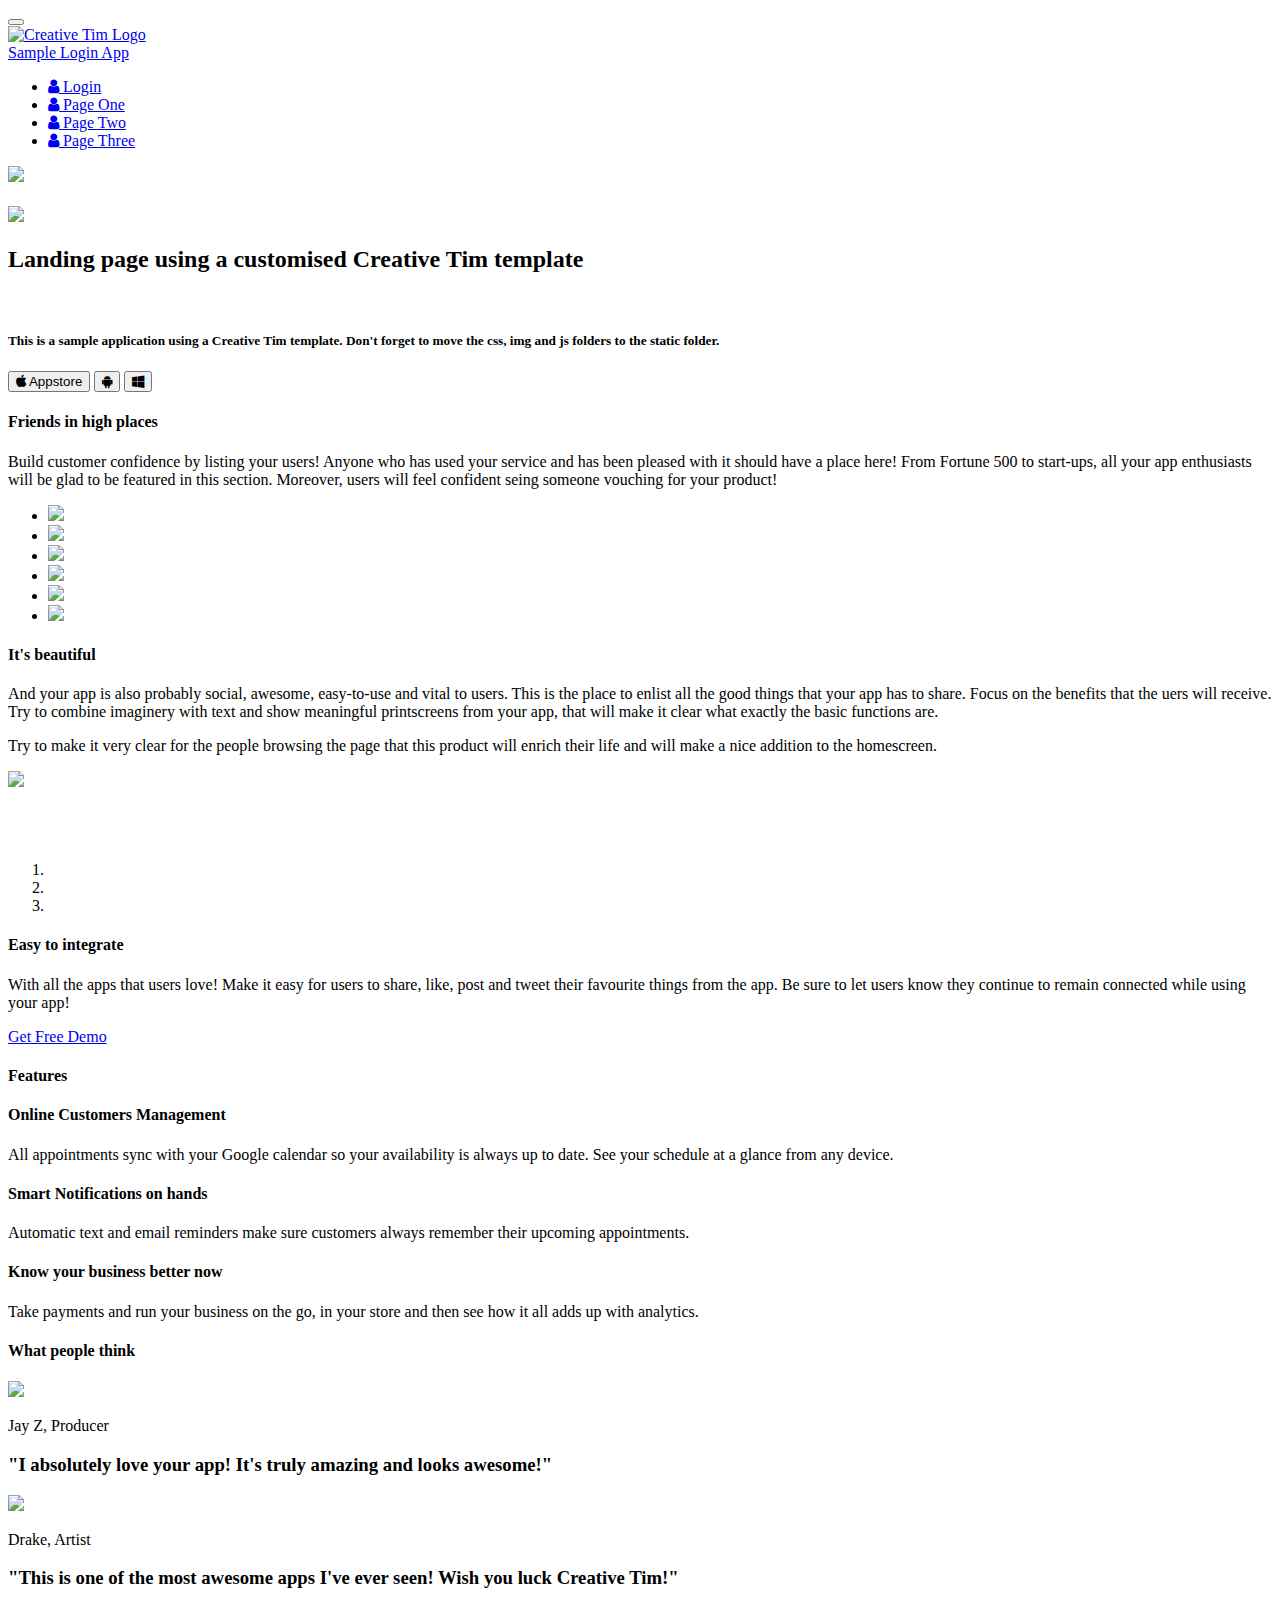
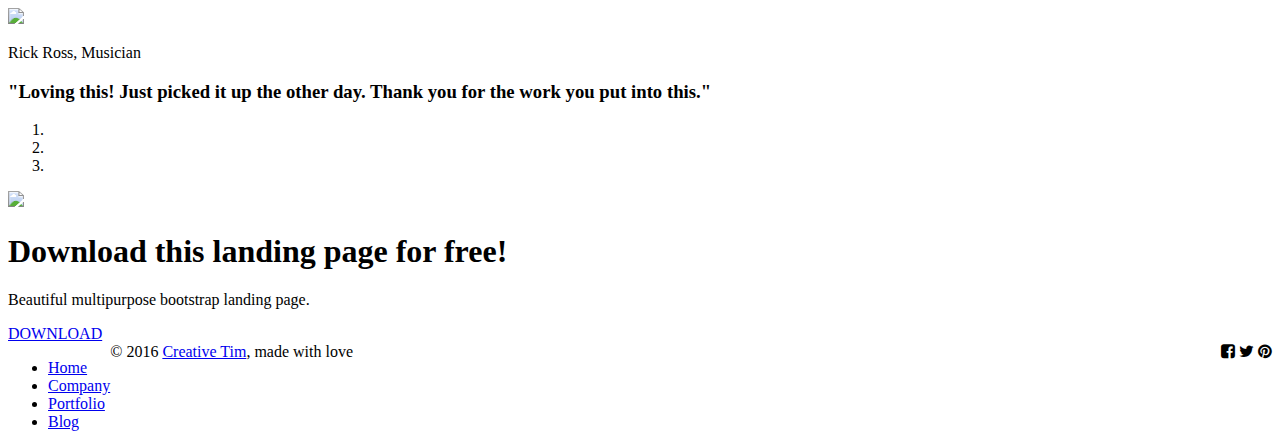
==== src/main/resources/templates/index.html @ 51b9edc7 "last commit after making a change on the mainpage.html fragment" ====
<!doctype html>
<html lang="en" xmlns:th="www.thymeleaf.org">
    <head th:fragment="headstuff">
        <meta charset="utf-8" />
        <link rel="icon" type="image/png" href="/img/favicon.ico">
        <meta http-equiv="X-UA-Compatible" content="IE=edge,chrome=1" />
        <title>Security Demonstration</title>
        <meta content='width=device-width, initial-scale=1.0, maximum-scale=1.0, user-scalable=0' name='viewport' />
        <meta name="viewport" content="width=device-width" />

        <link href="/css/bootstrap.css" rel="stylesheet" />
        <link href="/css/landing-page.css" rel="stylesheet"/>

        <!--     Fonts and icons     -->
        <link href="http://maxcdn.bootstrapcdn.com/font-awesome/4.2.0/css/font-awesome.min.css" rel="stylesheet">
        <link href='http://fonts.googleapis.com/css?family=Open+Sans:300italic,400,300' rel='stylesheet' type='text/css'>
        <link href="/css/pe-icon-7-stroke.css" rel="stylesheet" />

    </head>
    <body class="landing-page landing-page1">
        <nav class="navbar navbar-transparent navbar-top" role="navigation">
            <div class="container">
                <!-- Brand and toggle get grouped for better mobile display -->
                <div class="navbar-header">
                    <button id="menu-toggle" type="button" class="navbar-toggle" data-toggle="collapse" data-target="#example">
                    <span class="sr-only">Toggle navigation</span>
                    <span class="icon-bar bar1"></span>
                    <span class="icon-bar bar2"></span>
                    <span class="icon-bar bar3"></span>
                    </button>
                    <a href="http://www.afua.me">
                        <div class="logo-container">
                            <div class="logo">
                                <img src="/img/new_logo.png" alt="Creative Tim Logo">
                            </div>
                            <div class="brand">
                                Sample Login App
                            </div>
                        </div>
                    </a>
                </div>
                <!-- Collect the nav links, forms, and other content for toggling -->
                <div class="collapse navbar-collapse" id="example" >
                    <ul class="nav navbar-nav navbar-right">
                        <li>
                            <a href="/login">
                            <i class="fa fa-user"></i>
                                Login
                            </a>
                        </li>
                        <li>
                            <a href="/pageone">
                                <i class="fa fa-user"></i>
                                Page One
                            </a>
                        </li>
                        <li>
                            <a href="/pagetwo">
                                <i class="fa fa-user"></i>
                                Page Two
                            </a>
                        </li>
                        <li>
                            <a href="/pagethree">
                                <i class="fa fa-user"></i>
                                Page Three
                            </a>
                        </li>
                    </ul>
                </div>
                <!-- /.navbar-collapse -->
            </div>
        </nav>
        <div class="wrapper">
            <div class="parallax filter-gradient blue" data-color="blue">
                <div class="parallax-background">
                    <img class="parallax-background-image" src="/img/template/bg3/img/tem.jpg">
                </div>
                <div class= "container">
                    <div class="row">
                        <div class="col-md-5 hidden-xs">
                            <div class="parallax-image">
                                <img class="phone" src="/img/template/iphone3.png" style="margin-top: 20px"/>
                            </div>
                        </div>
                        <div class="col-md-6 col-md-offset-1">
                            <div class="description">
                                <h2>Landing page using a customised Creative Tim template</h2>
                                <br>
                                <h5>This is a sample application using a Creative Tim template. Don't forget to move the css, img and js folders to the static folder.</h5>
                            </div>
                            <div class="buttons">
                                <button class="btn btn-fill btn-neutral">
                                <i class="fa fa-apple"></i> Appstore
                                </button>
                                <button class="btn btn-simple btn-neutral">
                                <i class="fa fa-android"></i>
                                </button>
                                <button class="btn btn-simple btn-neutral">
                                <i class="fa fa-windows"></i>
                                </button>
                            </div>
                        </div>
                    </div>
                </div>
            </div>
            <div class="section section-gray section-clients">
                <div class="container text-center">
                    <h4 class="header-text">Friends in high places</h4>
                    <p>
                        Build customer confidence by listing your users! Anyone who has used your service and has been pleased with it should have a place here! From Fortune 500 to start-ups, all your app enthusiasts will be glad to be featured in this section. Moreover, users will feel confident seing someone vouching for your product!<br>
                    </p>
                    <div class="logos">
                        <ul class="list-unstyled">
                            <li ><img src="/img/logos/adobe.png"/></li>
                            <li ><img src="/img/logos/zendesk.png"/></li>
                            <li ><img src="/img/logos/ebay.png"/></i>
                            <li ><img src="/img/logos/evernote.png"/></li>
                            <li ><img src="/img/logos/airbnb.png"/></li>
                            <li ><img src="/img/logos/zappos.png"/></li>
                        </ul>
                    </div>
                </div>
            </div>
            <div class="section section-presentation">
                <div class="container">
                    <div class="row">
                        <div class="col-md-6">
                            <div class="description">
                                <h4 class="header-text">It's beautiful</h4>
                                <p>And your app is also probably social, awesome, easy-to-use and vital to users. This is the place to enlist all the good things that your app has to share. Focus on the benefits that the uers will receive. Try to combine imaginery with text and show meaningful printscreens from your app, that will make it clear what exactly the basic functions are. </p>
                                <p>Try to make it very clear for the people browsing the page that this product will enrich their life and will make a nice addition to the homescreen.
                                <p>
                            </div>
                        </div>
                        <div class="col-md-5 col-md-offset-1 hidden-xs">
                            <img src="/img/template/mac.png"/>
                        </div>
                    </div>
                </div>
            </div>
            <div class="section section-demo">
                <div class="container">
                    <div class="row">
                        <div class="col-md-6">
                            <div id="description-carousel" class="carousel fade" data-ride="carousel">
                                <div class="carousel-inner">
                                    <div class="item">
                                        <img src="/img/template/examples/home_33.jpg" alt="">
                                    </div>
                                    <div class="item active">
                                        <img src="/img/template/examples/home_22.jpg" alt="">
                                    </div>
                                    <div class="item">
                                        <img src="/img/template/examples/home_11.jpg" alt="">
                                    </div>
                                </div>
                                <ol class="carousel-indicators carousel-indicators-blue">
                                    <li data-target="#description-carousel" data-slide-to="0" class=""></li>
                                    <li data-target="#description-carousel" data-slide-to="1" class="active"></li>
                                    <li data-target="#description-carousel" data-slide-to="2" class=""></li>
                                </ol>
                            </div>
                        </div>
                        <div class="col-md-5 col-md-offset-1">
                            <h4 class="header-text">Easy to integrate</h4>
                            <p>
                                With all the apps that users love! Make it easy for users to share, like, post and tweet their favourite things from the app. Be sure to let users know they continue to remain connected while using your app!
                            </p>
                            <a href="http://www.creative-tim.com/product/awesome-landing-page" id="Demo3" class="btn btn-fill btn-info" data-button="info">Get Free Demo</a>
                        </div>
                    </div>
                </div>
            </div>
            <div class="section section-features">
                <div class="container">
                    <h4 class="header-text text-center">Features</h4>
                    <div class="row">
                        <div class="col-md-4">
                            <div class="card card-blue">
                                <div class="icon">
                                    <i class="pe-7s-note2"></i>
                                </div>
                                <div class="text">
                                    <h4>Online Customers Management</h4>
                                    <p>All appointments sync with your Google calendar so your availability is always up to date. See your schedule at a glance from any device.</p>
                                </div>
                            </div>
                        </div>
                        <div class="col-md-4">
                            <div class="card card-blue">
                                <div class="icon">
                                    <i class="pe-7s-bell"></i>
                                </div>
                                <h4>Smart Notifications on hands</h4>
                                <p>Automatic text and email reminders make sure customers always remember their upcoming appointments.</p>
                            </div>
                        </div>
                        <div class="col-md-4">
                            <div class="card card-blue">
                                <div class="icon">
                                    <i class="pe-7s-graph1"></i>
                                </div>
                                <h4>Know your business better now</h4>
                                <p>Take payments and run your business on the go, in your store and then see how it all adds up with analytics.</p>
                            </div>
                        </div>
                    </div>
                </div>
            </div>
            <div class="section section-testimonial">
                <div class="container">
                    <h4 class="header-text text-center">What people think</h4>
                    <div id="carousel-example-generic" class="carousel fade" data-ride="carousel">
                        <!-- Wrapper for slides -->
                        <div class="carousel-inner" role="listbox">
                            <div class="item">
                                <div class="mask">
                                    <img src="/img/faces/face-4.jpg">
                                </div>
                                <div class="carousel-testimonial-caption">
                                    <p>Jay Z, Producer</p>
                                    <h3>"I absolutely love your app! It's truly amazing and looks awesome!"</h3>
                                </div>
                            </div>
                            <div class="item active">
                                <div class="mask">
                                    <img src="/img/faces/face-3.jpg">
                                </div>
                                <div class="carousel-testimonial-caption">
                                    <p>Drake, Artist</p>
                                    <h3>"This is one of the most awesome apps I've ever seen! Wish you luck Creative Tim!"</h3>
                                </div>
                            </div>
                            <div class="item">
                                <div class="mask">
                                    <img src="/img/faces/face-2.jpg">
                                </div>
                                <div class="carousel-testimonial-caption">
                                    <p>Rick Ross, Musician</p>
                                    <h3>"Loving this! Just picked it up the other day. Thank you for the work you put into this."</h3>
                                </div>
                            </div>
                        </div>
                        <ol class="carousel-indicators carousel-indicators-blue">
                            <li data-target="#carousel-example-generic" data-slide-to="0" class="active"></li>
                            <li data-target="#carousel-example-generic" data-slide-to="1"></li>
                            <li data-target="#carousel-example-generic" data-slide-to="2"></li>
                        </ol>
                    </div>
                </div>
            </div>
            <div class="section section-no-padding">
                <div class="parallax filter-gradient blue" data-color="blue">
                    <div class="parallax-background">
                        <img class ="parallax-background-image" src="/img/template/bg3.jpg"/>
                    </div>
                    <div class="info">
                        <h1>Download this landing page for free!</h1>
                        <p>Beautiful multipurpose bootstrap landing page.</p>
                        <a href="http://www.creative-tim.com/product/awesome-landing-page" class="btn btn-neutral btn-lg btn-fill">DOWNLOAD</a>
                    </div>
                </div>
            </div>
            <footer class="footer">
                <div class="container">
                    <nav class="pull-left">
                        <ul>
                            <li>
                                <a href="#">
                                Home
                                </a>
                            </li>
                            <li>
                                <a href="#">
                                Company
                                </a>
                            </li>
                            <li>
                                <a href="#">
                                Portfolio
                                </a>
                            </li>
                            <li>
                                <a href="#">
                                Blog
                                </a>
                            </li>
                        </ul>
                    </nav>
                    <div class="social-area pull-right">
                        <a class="btn btn-social btn-facebook btn-simple">
                        <i class="fa fa-facebook-square"></i>
                        </a>
                        <a class="btn btn-social btn-twitter btn-simple">
                        <i class="fa fa-twitter"></i>
                        </a>
                        <a class="btn btn-social btn-pinterest btn-simple">
                        <i class="fa fa-pinterest"></i>
                        </a>
                    </div>
                    <div class="copyright">
                        &copy; 2016 <a href="http://www.creative-tim.com">Creative Tim</a>, made with love
                    </div>
                </div>
            </footer>
        </div>

    </body>
    <script src="/js/jquery-1.10.2.js" type="text/javascript"></script>
    <script src="/js/jquery-ui-1.10.4.custom.min.js" type="text/javascript"></script>
    <script src="/js/bootstrap.js" type="text/javascript"></script>
    <script src="/js/awesome-landing-page.js" type="text/javascript"></script>
</html>
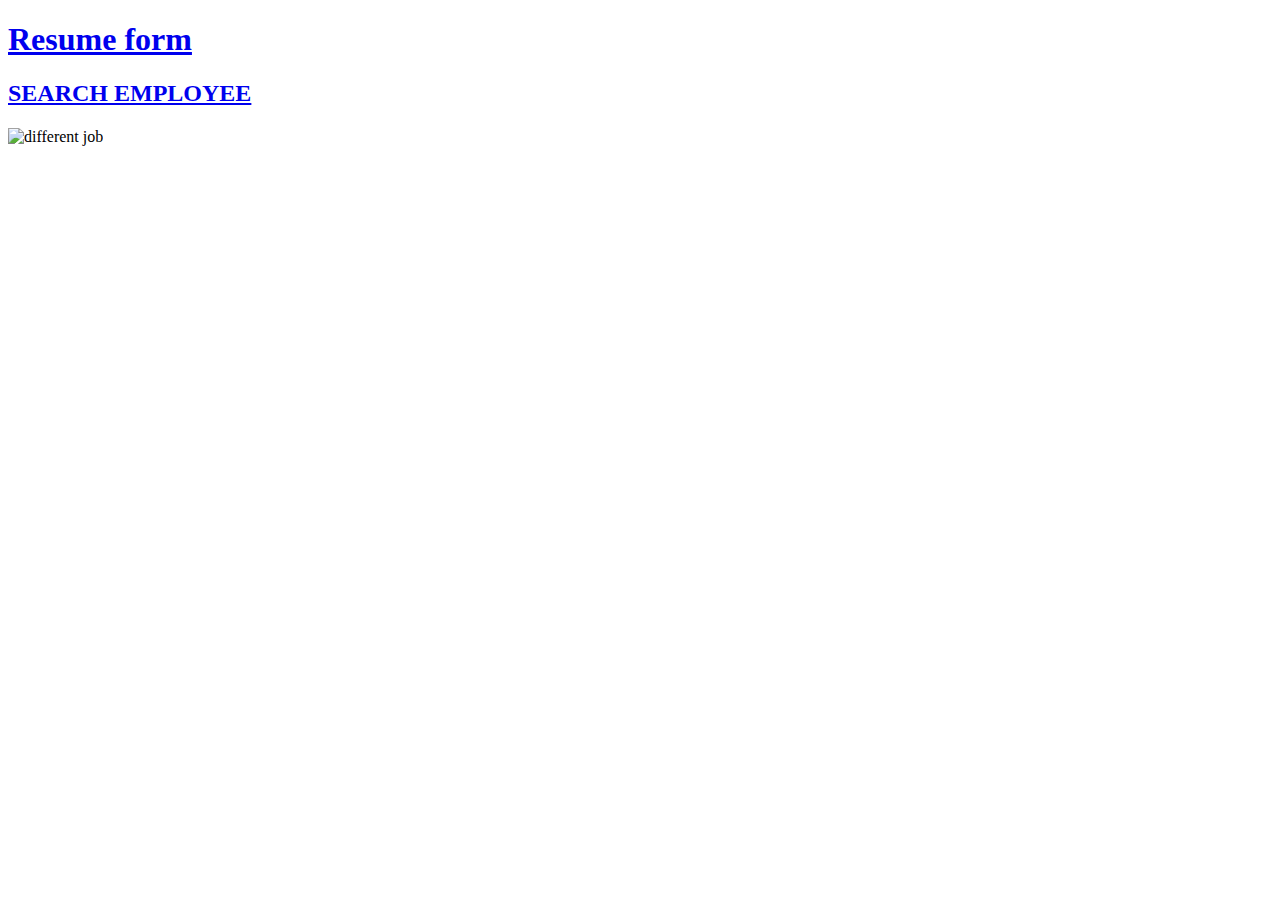
==== commit 5dbc2682: "made changes" ====
--- a/src/main/resources/templates/index.html
+++ b/src/main/resources/templates/index.html
@@ -1,314 +1,40 @@
 <!doctype html>
-<html lang="en" xmlns:th="www.thymeleaf.org">
-    <head th:fragment="headstuff">
-        <meta charset="utf-8" />
-        <link rel="icon" type="image/png" href="/img/favicon.ico">
-        <meta http-equiv="X-UA-Compatible" content="IE=edge,chrome=1" />
-        <title>Security Demonstration</title>
-        <meta content='width=device-width, initial-scale=1.0, maximum-scale=1.0, user-scalable=0' name='viewport' />
-        <meta name="viewport" content="width=device-width" />
+<html lang="en" xmlns:th="www.thymeleaf.org" xmlns:sec="http://www.w3.org/1999/xhtml">
+<head th:fragment="headstuff">
+    <meta charset="utf-8" />
 
-        <link href="/css/bootstrap.css" rel="stylesheet" />
-        <link href="/css/landing-page.css" rel="stylesheet"/>
+    <title>Security Demonstration</title>
+</head>
+<body>
+<div class="continer">
+    <h1>  <li>
+        <a href="/jobseekers">
+            <i class="fa fa-user"></i>
+            Resume form
+        </a>
+    </li></h1>
+    <h2> <li sec:authorize="hasAuthority('JobSeeker')">
+        <a href="/search">
+            SEARCH EMPLOYEE
+        </a>
+    </li></h2>
 
-        <!--     Fonts and icons     -->
-        <link href="http://maxcdn.bootstrapcdn.com/font-awesome/4.2.0/css/font-awesome.min.css" rel="stylesheet">
-        <link href='http://fonts.googleapis.com/css?family=Open+Sans:300italic,400,300' rel='stylesheet' type='text/css'>
-        <link href="/css/pe-icon-7-stroke.css" rel="stylesheet" />
 
-    </head>
-    <body class="landing-page landing-page1">
-        <nav class="navbar navbar-transparent navbar-top" role="navigation">
-            <div class="container">
-                <!-- Brand and toggle get grouped for better mobile display -->
-                <div class="navbar-header">
-                    <button id="menu-toggle" type="button" class="navbar-toggle" data-toggle="collapse" data-target="#example">
-                    <span class="sr-only">Toggle navigation</span>
-                    <span class="icon-bar bar1"></span>
-                    <span class="icon-bar bar2"></span>
-                    <span class="icon-bar bar3"></span>
-                    </button>
-                    <a href="http://www.afua.me">
-                        <div class="logo-container">
-                            <div class="logo">
-                                <img src="/img/new_logo.png" alt="Creative Tim Logo">
-                            </div>
-                            <div class="brand">
-                                Sample Login App
-                            </div>
-                        </div>
-                    </a>
-                </div>
-                <!-- Collect the nav links, forms, and other content for toggling -->
-                <div class="collapse navbar-collapse" id="example" >
-                    <ul class="nav navbar-nav navbar-right">
-                        <li>
-                            <a href="/login">
-                            <i class="fa fa-user"></i>
-                                Login
-                            </a>
-                        </li>
-                        <li>
-                            <a href="/pageone">
-                                <i class="fa fa-user"></i>
-                                Page One
-                            </a>
-                        </li>
-                        <li>
-                            <a href="/pagetwo">
-                                <i class="fa fa-user"></i>
-                                Page Two
-                            </a>
-                        </li>
-                        <li>
-                            <a href="/pagethree">
-                                <i class="fa fa-user"></i>
-                                Page Three
-                            </a>
-                        </li>
-                    </ul>
-                </div>
-                <!-- /.navbar-collapse -->
-            </div>
-        </nav>
-        <div class="wrapper">
-            <div class="parallax filter-gradient blue" data-color="blue">
-                <div class="parallax-background">
-                    <img class="parallax-background-image" src="/img/template/bg3/img/tem.jpg">
-                </div>
-                <div class= "container">
-                    <div class="row">
-                        <div class="col-md-5 hidden-xs">
-                            <div class="parallax-image">
-                                <img class="phone" src="/img/template/iphone3.png" style="margin-top: 20px"/>
-                            </div>
-                        </div>
-                        <div class="col-md-6 col-md-offset-1">
-                            <div class="description">
-                                <h2>Landing page using a customised Creative Tim template</h2>
-                                <br>
-                                <h5>This is a sample application using a Creative Tim template. Don't forget to move the css, img and js folders to the static folder.</h5>
-                            </div>
-                            <div class="buttons">
-                                <button class="btn btn-fill btn-neutral">
-                                <i class="fa fa-apple"></i> Appstore
-                                </button>
-                                <button class="btn btn-simple btn-neutral">
-                                <i class="fa fa-android"></i>
-                                </button>
-                                <button class="btn btn-simple btn-neutral">
-                                <i class="fa fa-windows"></i>
-                                </button>
-                            </div>
-                        </div>
-                    </div>
-                </div>
-            </div>
-            <div class="section section-gray section-clients">
-                <div class="container text-center">
-                    <h4 class="header-text">Friends in high places</h4>
-                    <p>
-                        Build customer confidence by listing your users! Anyone who has used your service and has been pleased with it should have a place here! From Fortune 500 to start-ups, all your app enthusiasts will be glad to be featured in this section. Moreover, users will feel confident seing someone vouching for your product!<br>
-                    </p>
-                    <div class="logos">
-                        <ul class="list-unstyled">
-                            <li ><img src="/img/logos/adobe.png"/></li>
-                            <li ><img src="/img/logos/zendesk.png"/></li>
-                            <li ><img src="/img/logos/ebay.png"/></i>
-                            <li ><img src="/img/logos/evernote.png"/></li>
-                            <li ><img src="/img/logos/airbnb.png"/></li>
-                            <li ><img src="/img/logos/zappos.png"/></li>
-                        </ul>
-                    </div>
-                </div>
-            </div>
-            <div class="section section-presentation">
-                <div class="container">
-                    <div class="row">
-                        <div class="col-md-6">
-                            <div class="description">
-                                <h4 class="header-text">It's beautiful</h4>
-                                <p>And your app is also probably social, awesome, easy-to-use and vital to users. This is the place to enlist all the good things that your app has to share. Focus on the benefits that the uers will receive. Try to combine imaginery with text and show meaningful printscreens from your app, that will make it clear what exactly the basic functions are. </p>
-                                <p>Try to make it very clear for the people browsing the page that this product will enrich their life and will make a nice addition to the homescreen.
-                                <p>
-                            </div>
-                        </div>
-                        <div class="col-md-5 col-md-offset-1 hidden-xs">
-                            <img src="/img/template/mac.png"/>
-                        </div>
-                    </div>
-                </div>
-            </div>
-            <div class="section section-demo">
-                <div class="container">
-                    <div class="row">
-                        <div class="col-md-6">
-                            <div id="description-carousel" class="carousel fade" data-ride="carousel">
-                                <div class="carousel-inner">
-                                    <div class="item">
-                                        <img src="/img/template/examples/home_33.jpg" alt="">
-                                    </div>
-                                    <div class="item active">
-                                        <img src="/img/template/examples/home_22.jpg" alt="">
-                                    </div>
-                                    <div class="item">
-                                        <img src="/img/template/examples/home_11.jpg" alt="">
-                                    </div>
-                                </div>
-                                <ol class="carousel-indicators carousel-indicators-blue">
-                                    <li data-target="#description-carousel" data-slide-to="0" class=""></li>
-                                    <li data-target="#description-carousel" data-slide-to="1" class="active"></li>
-                                    <li data-target="#description-carousel" data-slide-to="2" class=""></li>
-                                </ol>
-                            </div>
-                        </div>
-                        <div class="col-md-5 col-md-offset-1">
-                            <h4 class="header-text">Easy to integrate</h4>
-                            <p>
-                                With all the apps that users love! Make it easy for users to share, like, post and tweet their favourite things from the app. Be sure to let users know they continue to remain connected while using your app!
-                            </p>
-                            <a href="http://www.creative-tim.com/product/awesome-landing-page" id="Demo3" class="btn btn-fill btn-info" data-button="info">Get Free Demo</a>
-                        </div>
-                    </div>
-                </div>
-            </div>
-            <div class="section section-features">
-                <div class="container">
-                    <h4 class="header-text text-center">Features</h4>
-                    <div class="row">
-                        <div class="col-md-4">
-                            <div class="card card-blue">
-                                <div class="icon">
-                                    <i class="pe-7s-note2"></i>
-                                </div>
-                                <div class="text">
-                                    <h4>Online Customers Management</h4>
-                                    <p>All appointments sync with your Google calendar so your availability is always up to date. See your schedule at a glance from any device.</p>
-                                </div>
-                            </div>
-                        </div>
-                        <div class="col-md-4">
-                            <div class="card card-blue">
-                                <div class="icon">
-                                    <i class="pe-7s-bell"></i>
-                                </div>
-                                <h4>Smart Notifications on hands</h4>
-                                <p>Automatic text and email reminders make sure customers always remember their upcoming appointments.</p>
-                            </div>
-                        </div>
-                        <div class="col-md-4">
-                            <div class="card card-blue">
-                                <div class="icon">
-                                    <i class="pe-7s-graph1"></i>
-                                </div>
-                                <h4>Know your business better now</h4>
-                                <p>Take payments and run your business on the go, in your store and then see how it all adds up with analytics.</p>
-                            </div>
-                        </div>
-                    </div>
-                </div>
-            </div>
-            <div class="section section-testimonial">
-                <div class="container">
-                    <h4 class="header-text text-center">What people think</h4>
-                    <div id="carousel-example-generic" class="carousel fade" data-ride="carousel">
-                        <!-- Wrapper for slides -->
-                        <div class="carousel-inner" role="listbox">
-                            <div class="item">
-                                <div class="mask">
-                                    <img src="/img/faces/face-4.jpg">
-                                </div>
-                                <div class="carousel-testimonial-caption">
-                                    <p>Jay Z, Producer</p>
-                                    <h3>"I absolutely love your app! It's truly amazing and looks awesome!"</h3>
-                                </div>
-                            </div>
-                            <div class="item active">
-                                <div class="mask">
-                                    <img src="/img/faces/face-3.jpg">
-                                </div>
-                                <div class="carousel-testimonial-caption">
-                                    <p>Drake, Artist</p>
-                                    <h3>"This is one of the most awesome apps I've ever seen! Wish you luck Creative Tim!"</h3>
-                                </div>
-                            </div>
-                            <div class="item">
-                                <div class="mask">
-                                    <img src="/img/faces/face-2.jpg">
-                                </div>
-                                <div class="carousel-testimonial-caption">
-                                    <p>Rick Ross, Musician</p>
-                                    <h3>"Loving this! Just picked it up the other day. Thank you for the work you put into this."</h3>
-                                </div>
-                            </div>
-                        </div>
-                        <ol class="carousel-indicators carousel-indicators-blue">
-                            <li data-target="#carousel-example-generic" data-slide-to="0" class="active"></li>
-                            <li data-target="#carousel-example-generic" data-slide-to="1"></li>
-                            <li data-target="#carousel-example-generic" data-slide-to="2"></li>
-                        </ol>
-                    </div>
-                </div>
-            </div>
-            <div class="section section-no-padding">
-                <div class="parallax filter-gradient blue" data-color="blue">
-                    <div class="parallax-background">
-                        <img class ="parallax-background-image" src="/img/template/bg3.jpg"/>
-                    </div>
-                    <div class="info">
-                        <h1>Download this landing page for free!</h1>
-                        <p>Beautiful multipurpose bootstrap landing page.</p>
-                        <a href="http://www.creative-tim.com/product/awesome-landing-page" class="btn btn-neutral btn-lg btn-fill">DOWNLOAD</a>
-                    </div>
-                </div>
-            </div>
-            <footer class="footer">
-                <div class="container">
-                    <nav class="pull-left">
-                        <ul>
-                            <li>
-                                <a href="#">
-                                Home
-                                </a>
-                            </li>
-                            <li>
-                                <a href="#">
-                                Company
-                                </a>
-                            </li>
-                            <li>
-                                <a href="#">
-                                Portfolio
-                                </a>
-                            </li>
-                            <li>
-                                <a href="#">
-                                Blog
-                                </a>
-                            </li>
-                        </ul>
-                    </nav>
-                    <div class="social-area pull-right">
-                        <a class="btn btn-social btn-facebook btn-simple">
-                        <i class="fa fa-facebook-square"></i>
-                        </a>
-                        <a class="btn btn-social btn-twitter btn-simple">
-                        <i class="fa fa-twitter"></i>
-                        </a>
-                        <a class="btn btn-social btn-pinterest btn-simple">
-                        <i class="fa fa-pinterest"></i>
-                        </a>
-                    </div>
-                    <div class="copyright">
-                        &copy; 2016 <a href="http://www.creative-tim.com">Creative Tim</a>, made with love
-                    </div>
-                </div>
-            </footer>
-        </div>
+</div>
+<img class="homepagepicture"
+     src=" https://fthmb.tqn.com/zyL_CmDSTrWLXTA1nj2NQMtqip4=/2122x1415/filters:no_upscale():fill(transparent,1)/494323025-56a4f2783df78cf77285735e.jpg "
+     align="center" alt="different job"/></div>
 
-    </body>
-    <script src="/js/jquery-1.10.2.js" type="text/javascript"></script>
-    <script src="/js/jquery-ui-1.10.4.custom.min.js" type="text/javascript"></script>
-    <script src="/js/bootstrap.js" type="text/javascript"></script>
-    <script src="/js/awesome-landing-page.js" type="text/javascript"></script>
-</html>
+
+
+
+
+</nav>
+</body>
+<script src="/js/jquery-1.10.2.js" type="text/javascript"></script>
+<script src="/js/jquery-ui-1.10.4.custom.min.js" type="text/javascript"></script>
+<script src="/js/bootstrap.js" type="text/javascript"></script>
+<script src="/js/awesome-landing-page.js" type="text/javascript"></script>
+</div>
+</body>
+</html>